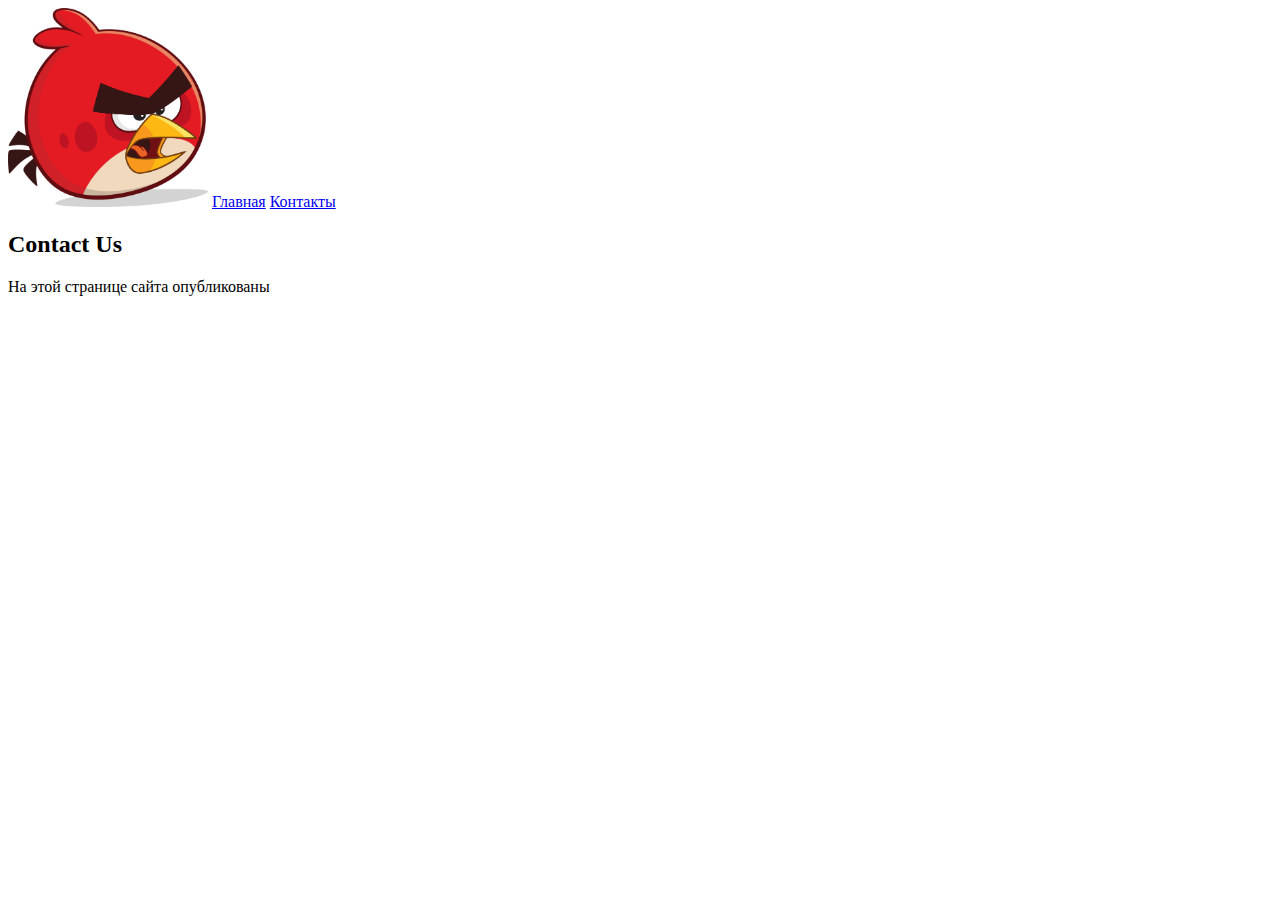
==== contacts.html @ 002074dc "Залил логотип сайта" ====
<!DOCTYPE html>
<html lang="en">
<head>
    <meta charset="UTF-8">
    <meta name="viewport" content="width=device-width, initial-scale=1.0">
    <title>Document</title>
</head>
<body>
    <header>
        <img src="логотип.png" alt="" width="200">
        <a href="index.html" >Главная</a>
        <a href="contacts.html">Контакты</a>
    </header>
    <h2>Contact Us</h2>
    <p>На этой странице сайта опубликованы 
</body>
</html>
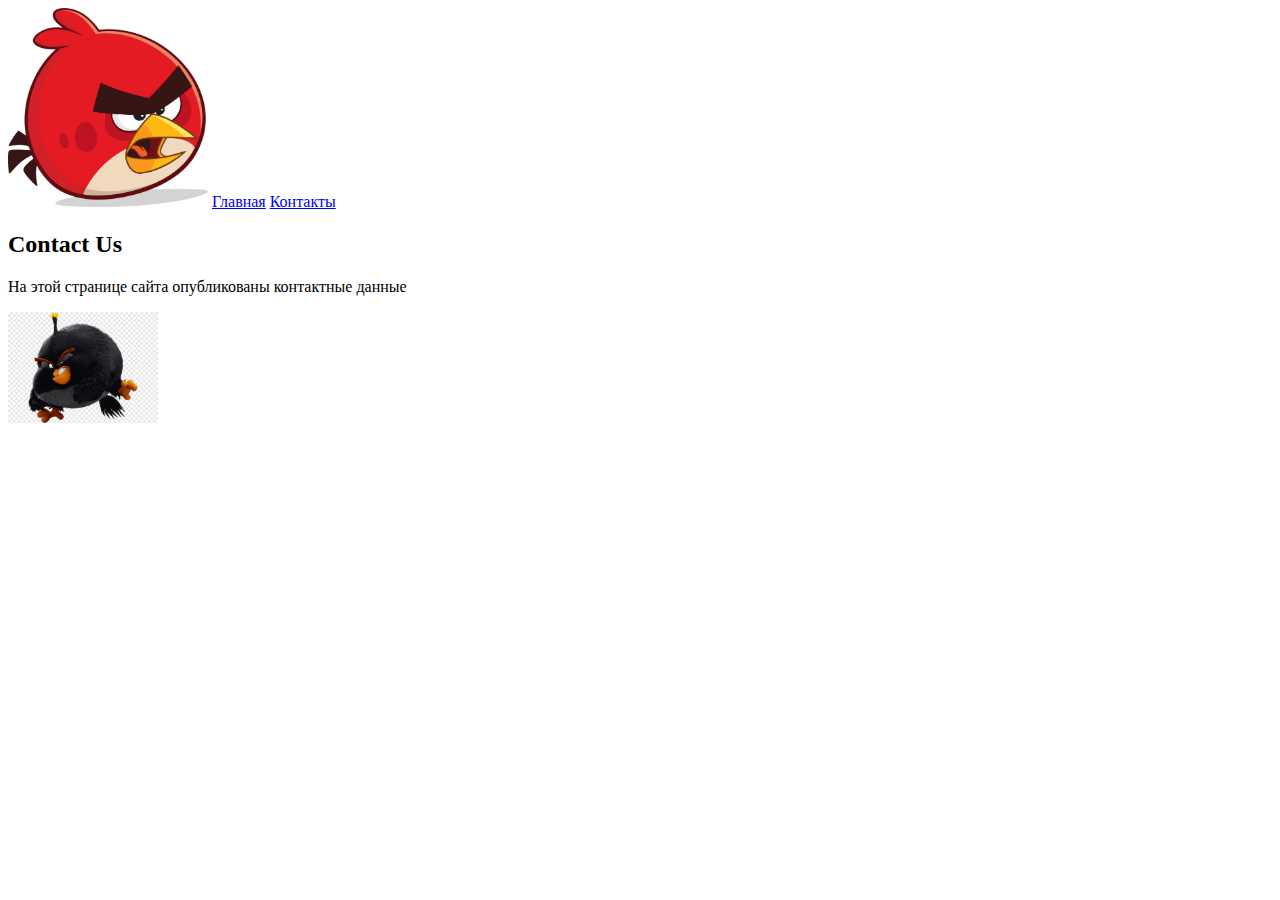
==== commit a74ac1ba: "Добавил картинку по условию задания" ====
--- a/contacts.html
+++ b/contacts.html
@@ -12,6 +12,7 @@
         <a href="contacts.html">Контакты</a>
     </header>
     <h2>Contact Us</h2>
-    <p>На этой странице сайта опубликованы 
+    <p>На этой странице сайта опубликованы контактные данные</p>
+    <img src="one more png picture.png" alt="" width="150">
 </body>
 </html>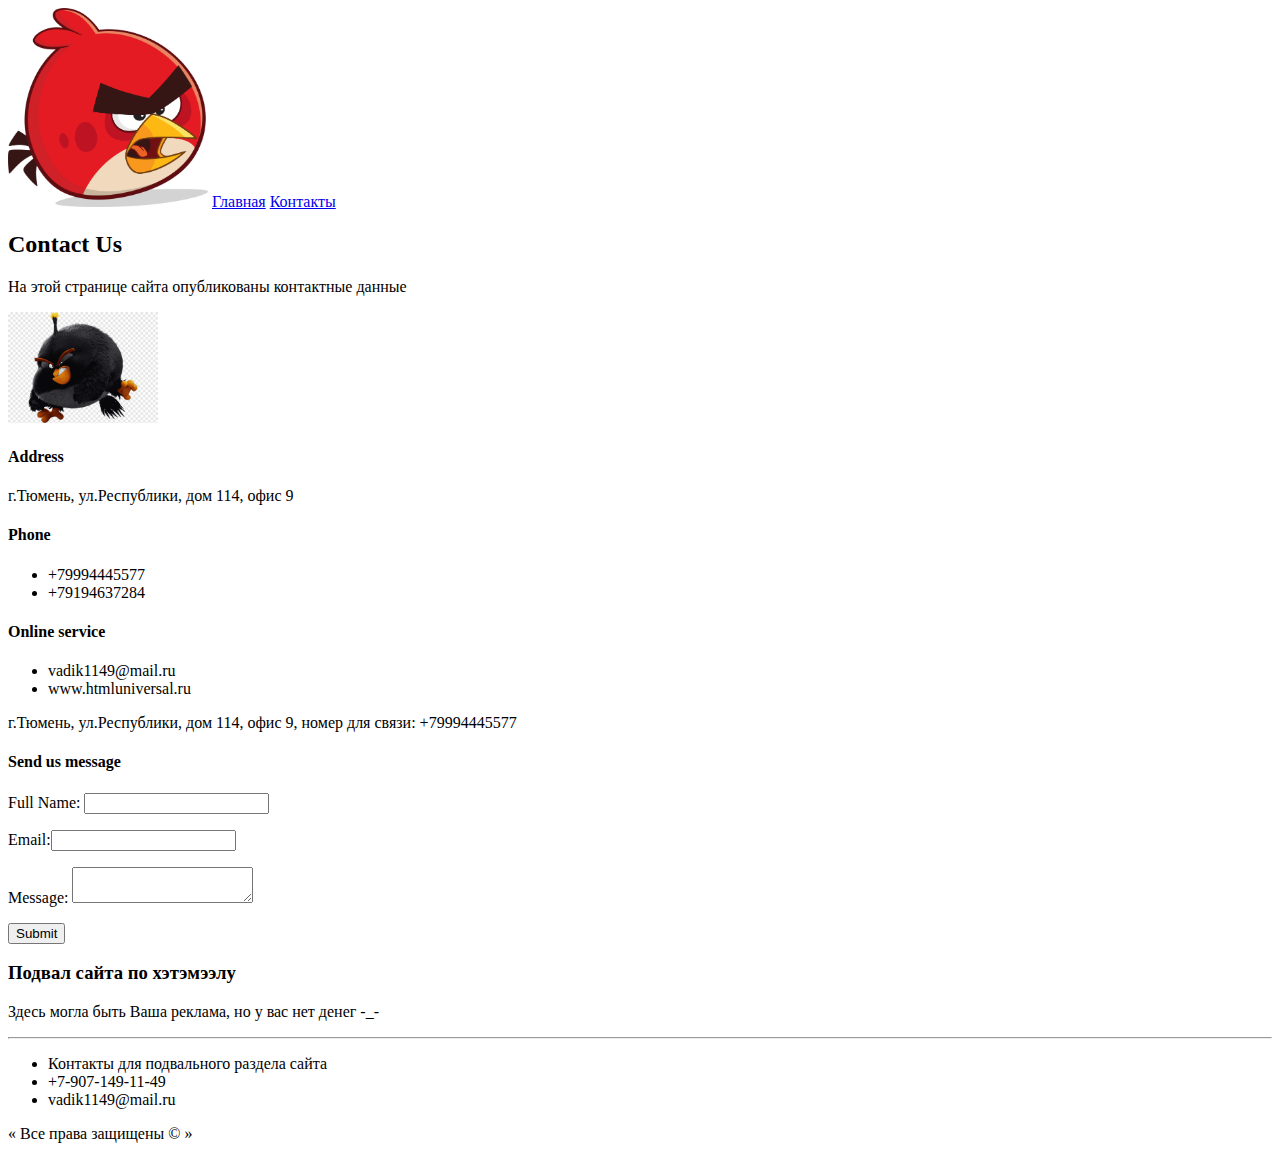
==== commit 0fb8a306: "Доделал страничку Contact" ====
--- a/contacts.html
+++ b/contacts.html
@@ -14,5 +14,36 @@
     <h2>Contact Us</h2>
     <p>На этой странице сайта опубликованы контактные данные</p>
     <img src="one more png picture.png" alt="" width="150">
+    <h4>Address</h4>
+    <p>г.Тюмень, ул.Республики, дом 114, офис 9</p>
+    <h4>Phone</h4>
+    <ul>
+        <li>+79994445577</li>
+        <li>+79194637284</li>
+    </ul>
+    <h4>Online service</h4>
+    <ul>
+        <li>vadik1149@mail.ru</li>
+        <li>www.htmluniversal.ru</li>
+    </ul>
+    <p>г.Тюмень, ул.Республики, дом 114, офис 9, номер для связи: +79994445577</p>
+    <h4>Send us message</h4>
+    <form action=“” method="post">
+        <p>Full Name: <input type=“text” name=“name”></p>
+        <p>Email:<input type=“email” name=“email”></p>
+        <p>Message: <textarea name=“message”></textarea></p>
+        <p><button name=“button”>Submit</button></p>
+    </form>
+    <footer>
+        <h3>Подвал сайта по хэтэмээлу</h3>
+        <p>Здесь могла быть Ваша реклама, но у вас нет денег -_-</p>
+        <hr>
+        <ul>
+            <li>Контакты для подвального раздела сайта</li>
+            <li>+7-907-149-11-49</li>
+            <li>vadik1149@mail.ru</li>
+        </ul>
+        <p>    &laquo; Все права защищены &copy; &raquo;</p>
+    </footer>
 </body>
 </html>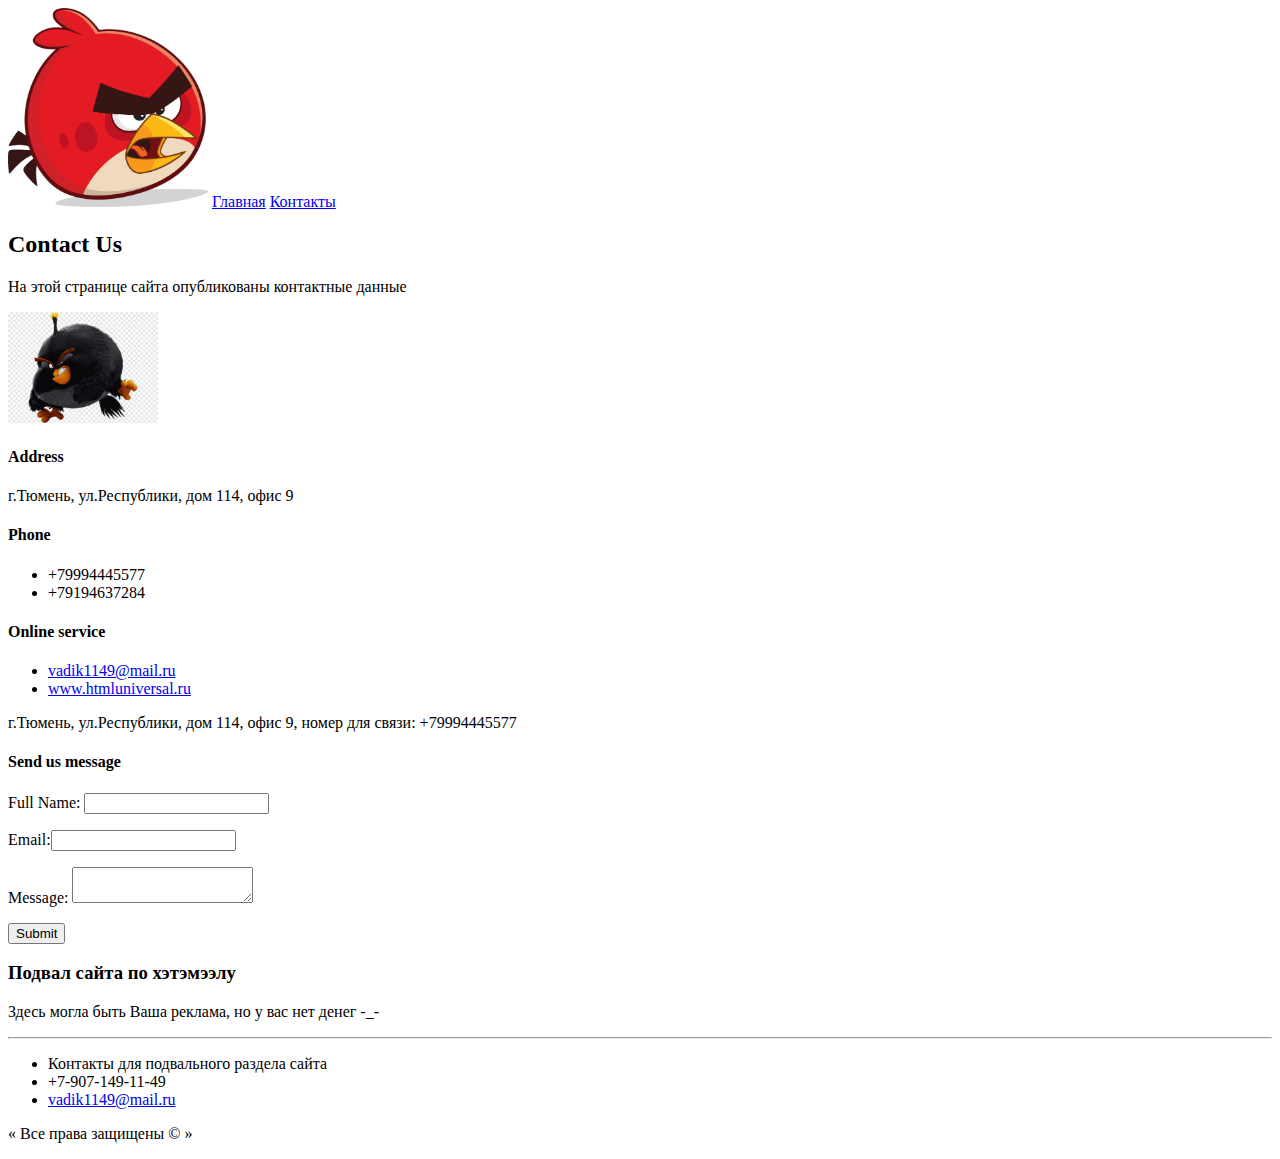
==== commit deee7677: "Сделал рабочие ссылки и в Contact" ====
--- a/contacts.html
+++ b/contacts.html
@@ -23,8 +23,8 @@
     </ul>
     <h4>Online service</h4>
     <ul>
-        <li>vadik1149@mail.ru</li>
-        <li>www.htmluniversal.ru</li>
+        <li><a href="vadik1149@mail.ru">vadik1149@mail.ru</a></li>
+        <li><a href="www.htmluniversal.ru">www.htmluniversal.ru</a></li>
     </ul>
     <p>г.Тюмень, ул.Республики, дом 114, офис 9, номер для связи: +79994445577</p>
     <h4>Send us message</h4>
@@ -41,7 +41,7 @@
         <ul>
             <li>Контакты для подвального раздела сайта</li>
             <li>+7-907-149-11-49</li>
-            <li>vadik1149@mail.ru</li>
+            <li><a href="vadik1149@mail.ru">vadik1149@mail.ru</a></li>
         </ul>
         <p>    &laquo; Все права защищены &copy; &raquo;</p>
     </footer>
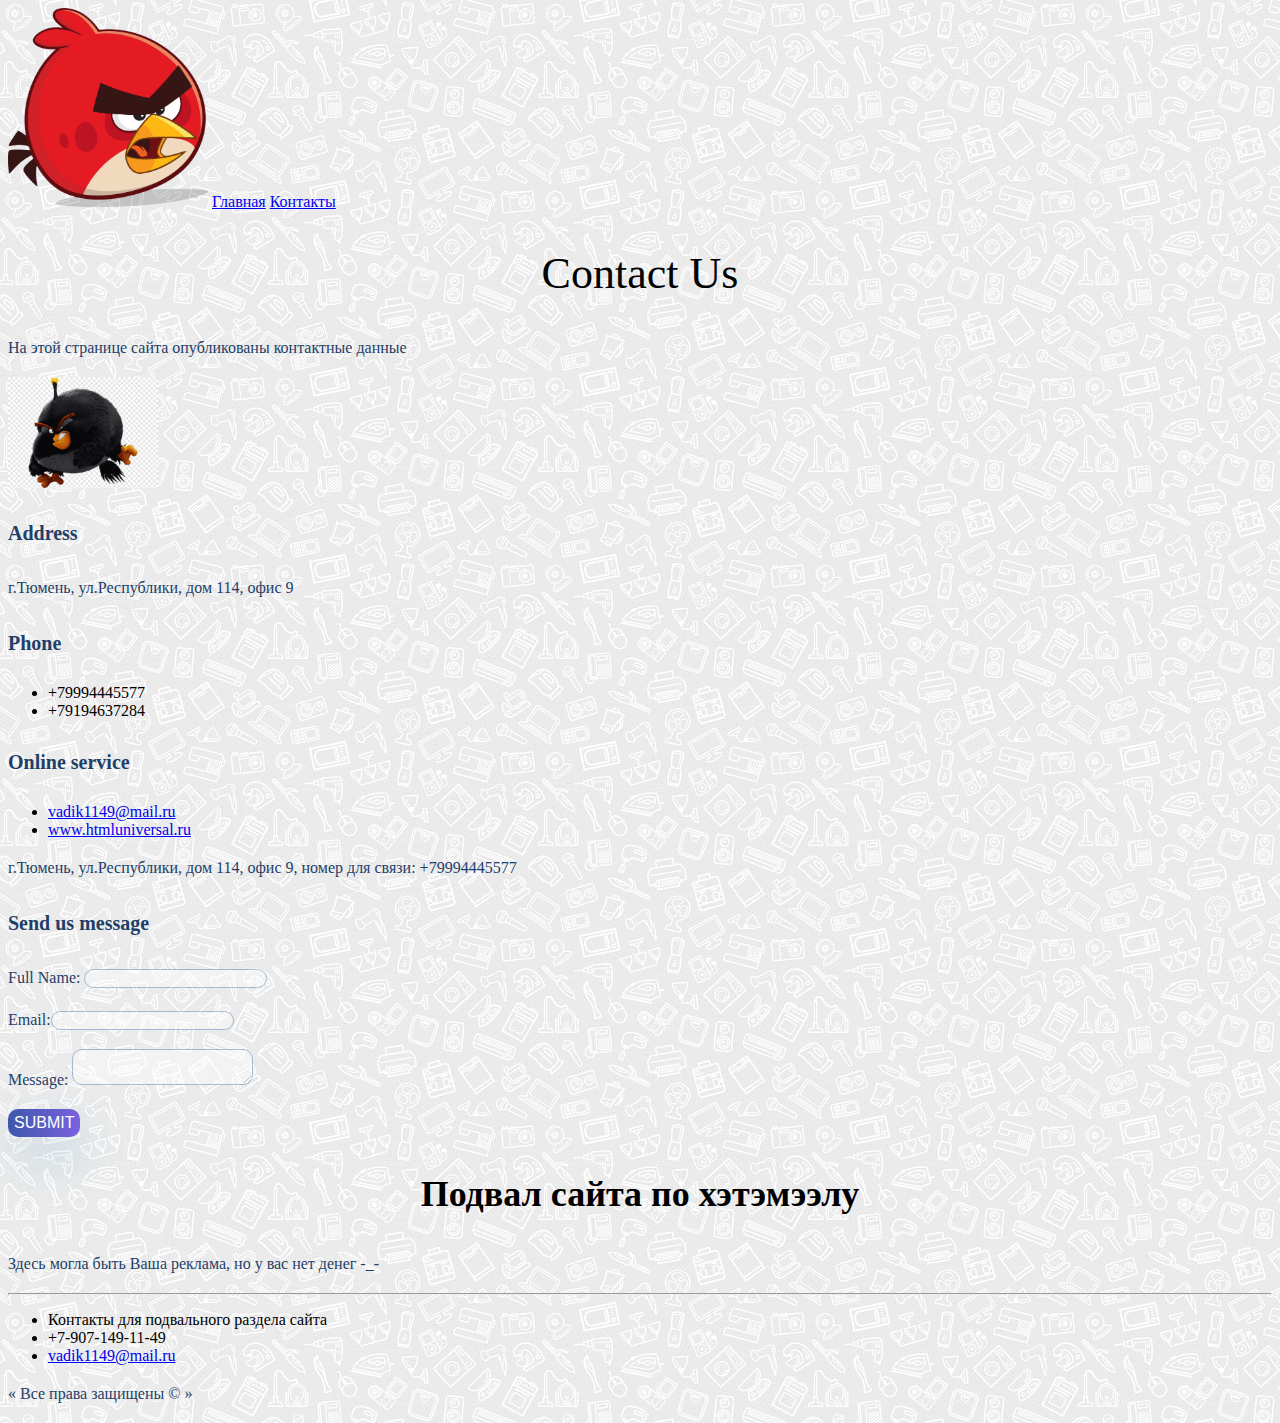
==== commit 13c2287e: "Сделали лабораторную2" ====
--- a/contacts.html
+++ b/contacts.html
@@ -1,49 +1,53 @@
 <!DOCTYPE html>
 <html lang="en">
 <head>
+    <link rel="stylesheet" href="src/assets/styles/style.css">
     <meta charset="UTF-8">
     <meta name="viewport" content="width=device-width, initial-scale=1.0">
     <title>Document</title>
 </head>
 <body>
+    <style>
+        body { background: url(background28.jpg); }
+    </style>
     <header>
         <img src="логотип.png" alt="" width="200">
         <a href="index.html" >Главная</a>
         <a href="contacts.html">Контакты</a>
     </header>
-    <h2>Contact Us</h2>
-    <p>На этой странице сайта опубликованы контактные данные</p>
+    <h2 class="h2">Contact Us</h2>
+    <p class="paragraph">На этой странице сайта опубликованы контактные данные</p>
     <img src="one more png picture.png" alt="" width="150">
-    <h4>Address</h4>
-    <p>г.Тюмень, ул.Республики, дом 114, офис 9</p>
-    <h4>Phone</h4>
+    <h4 class="h4">Address</h4>
+    <p class="paragraph">г.Тюмень, ул.Республики, дом 114, офис 9</p>
+    <h4 class="h4">Phone</h4>
     <ul>
         <li>+79994445577</li>
         <li>+79194637284</li>
     </ul>
-    <h4>Online service</h4>
+    <h4 class="h4">Online service</h4>
     <ul>
-        <li><a href="vadik1149@mail.ru">vadik1149@mail.ru</a></li>
-        <li><a href="www.htmluniversal.ru">www.htmluniversal.ru</a></li>
+        <li><a href="mailto:vadik1149@mail.ru">vadik1149@mail.ru</a></li>
+        <li><a href="https://www.htmluniversal.ru">www.htmluniversal.ru</a></li>
     </ul>
-    <p>г.Тюмень, ул.Республики, дом 114, офис 9, номер для связи: +79994445577</p>
-    <h4>Send us message</h4>
-    <form action=“” method="post">
-        <p>Full Name: <input type=“text” name=“name”></p>
-        <p>Email:<input type=“email” name=“email”></p>
-        <p>Message: <textarea name=“message”></textarea></p>
-        <p><button name=“button”>Submit</button></p>
+    <p class="paragraph">г.Тюмень, ул.Республики, дом 114, офис 9, номер для связи: +79994445577</p>
+    <h4 class="h4">Send us message</h4>
+    <form method="post">
+        <p class="paragraph">Full Name: <input class = "input" type=“text” name=“name”></p>
+        <p class="paragraph">Email:<input class = "input" type=“email” name=“email”></p>
+        <p class="paragraph">Message: <textarea class = "input" name=“message”></textarea></p>
+        <button class="button">Submit</button>
     </form>
     <footer>
-        <h3>Подвал сайта по хэтэмээлу</h3>
-        <p>Здесь могла быть Ваша реклама, но у вас нет денег -_-</p>
+        <h3 class="h3">Подвал сайта по хэтэмээлу</h3>
+        <p class="paragraph">Здесь могла быть Ваша реклама, но у вас нет денег -_-</p>
         <hr>
         <ul>
             <li>Контакты для подвального раздела сайта</li>
             <li>+7-907-149-11-49</li>
-            <li><a href="vadik1149@mail.ru">vadik1149@mail.ru</a></li>
+            <li><a href="mailto:vadik1149@mail.ru">vadik1149@mail.ru</a></li>
         </ul>
-        <p>    &laquo; Все права защищены &copy; &raquo;</p>
+        <p class="paragraph">    &laquo; Все права защищены &copy; &raquo;</p>
     </footer>
 </body>
 </html>--- a/src/assets/styles/style.css
+++ b/src/assets/styles/style.css
@@ -0,0 +1,68 @@
+@import "./global.css";
+@import "./fonts.css";
+@import "./utils.css";
+
+.test {
+    color: yellow !important;
+}
+
+.test {
+    color: red !important;
+}
+
+.paragraph{
+    font-size: 16px;
+    line-height: 26px;
+    color: #1F3F68;
+}
+.h1{
+    font-size: 64px;
+    color: #1F3F68;
+    font-family: 'Genshin_Impact';
+}
+.h2{
+    font-weight: 500;
+    font-size: 44px;
+    text-align: center;
+}
+.h3{
+    font-size: 36px;
+    text-align: center;
+}
+.h4{
+    font-size: 20px;
+    line-height: 30px;
+    color: #1F3F68;
+}
+.input{
+    border: 1px solid #356EAD;
+    box-sizing: border-box;
+    border-radius: 10px;
+    opacity: 0.4;
+}
+.button{
+    background: linear-gradient(to right, rgb(63, 88, 170), rgb(122, 97, 223));
+    border-style: none;
+    box-shadow: 5px 20px 50px rgba(16, 112, 177, 0.2);
+    border-radius: 10px;
+    font-weight: 500;
+    font-size: 16px;
+    line-height: 26px;
+    text-align: center;
+    color: #FFFFFF;
+    text-transform: uppercase;
+}
+.breadcrumb{
+    list-style: none;
+    background: linear-gradient(rgb(255, 255, 255), rgb(85, 124, 120));
+} 
+.breadcrumb li{
+    font-size: 30px;
+    display: inline;
+    padding-right: 10px;
+    margin-left: 10px;
+    border-right: 5px solid white;    
+    border-radius: 0px 30px 30px 0px;
+    box-shadow: 3px 0px black;
+    font-family:'onest';
+}